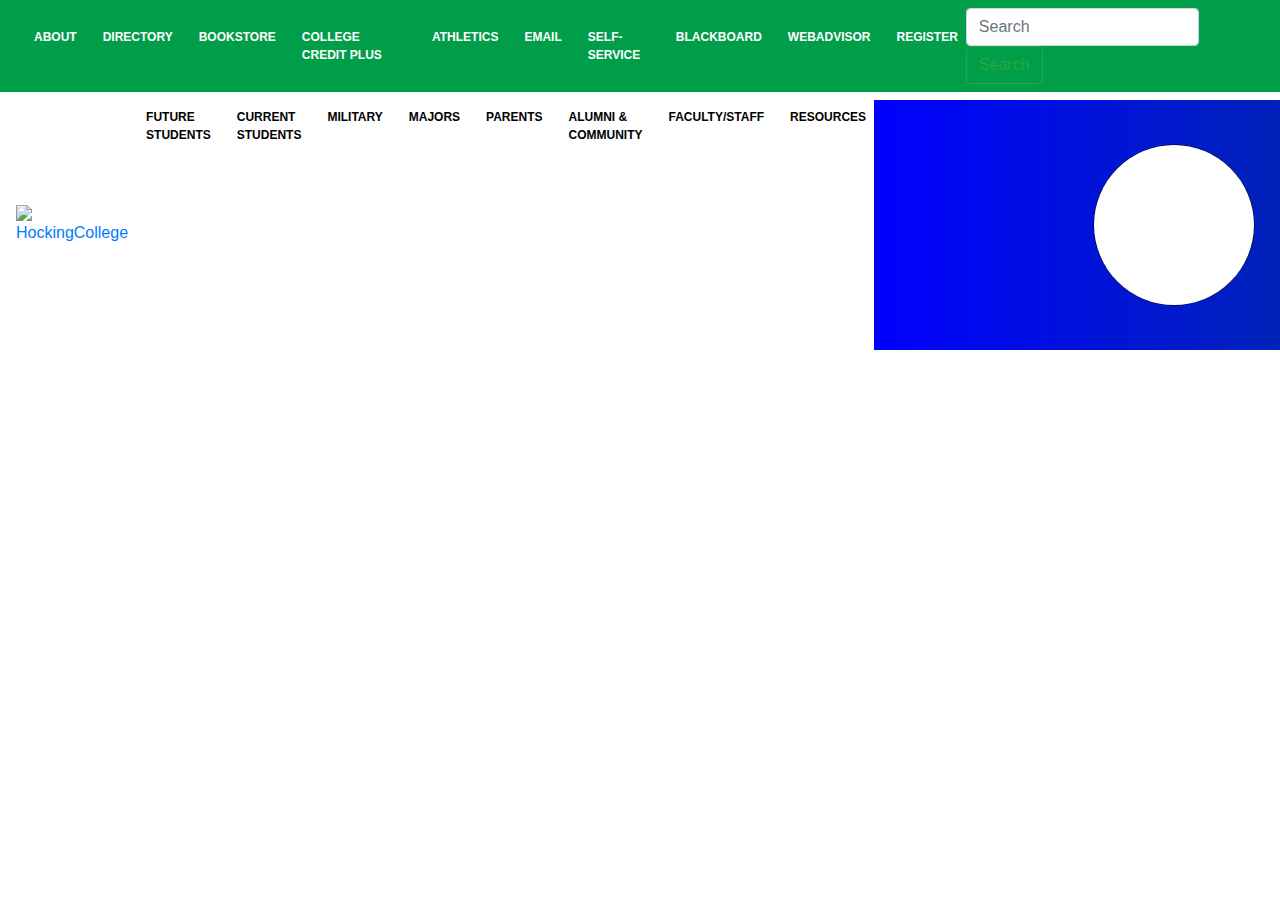
==== hawksClothing.html @ 4daf862a "Adding clothing page" ====
<!DOCTYPE html>
<html lang="en">
<head>
    <meta charset="UTF-8">
    <meta name="viewport" content="width=device-width, initial-scale=1.0">
    <title>Hawks Clothing</title>
    <link rel="stylesheet" href="https://maxcdn.bootstrapcdn.com/bootstrap/4.0.0/css/bootstrap.min.css" integrity="sha384-Gn5384xqQ1aoWXA+058RXPxPg6fy4IWvTNh0E263XmFcJlSAwiGgFAW/dAiS6JXm" crossorigin="anonymous">
    <link rel="stylesheet" href="bootStrapStyle.css">
    <link rel = "stylesheet" href = "styles.css">
    
    <style>
        
    </style>

</head>
<body>

    <nav class="navbar navbar-expand-lg navbar-light bg-light">
        
        <div class="collapse navbar-collapse" id="navbarSupportedContent">
          <ul class="navbar-nav mr-auto">
            <li class="nav-item">
                <a class="nav-link navButtonCustom" href="#">ABOUT</a>
              </li>
            <li class="nav-item">
              <a class="nav-link navButtonCustom" href="#">DIRECTORY </a>
            </li>
            <li class="nav-item active">
              <a class="nav-link navButtonCustom" href="#">BOOKSTORE <span class="sr-only">(current)</span></a>
            </li>
            
            <li class="nav-item">
              <a class="nav-link navButtonCustom" href="#">COLLEGE CREDIT PLUS</a>
            </li>
            <li class="nav-item">
                <a class="nav-link navButtonCustom" href="#">ATHLETICS</a>
              </li>
              <li class="nav-item">
                <a class="nav-link navButtonCustom" href="#">EMAIL</a>
              </li>
              <li class="nav-item">
                <a class="nav-link navButtonCustom" href="#">SELF-SERVICE</a>
              </li>
              <li class="nav-item">
                <a class="nav-link navButtonCustom" href="#">BLACKBOARD</a>
              </li>
              <li class="nav-item">
                <a class="nav-link navButtonCustom" href="#">WEBADVISOR</a>
              </li>
              <li class="nav-item">
                <a class="nav-link navButtonCustom" href="#">REGISTER</a>
              </li>
          </ul>
          <form class="form-inline my-2 my-lg-0">
            <input class="form-control mr-sm-2" type="search" placeholder="Search" aria-label="Search">
            <button class="btn btn-outline-success my-2 my-sm-0" type="submit">Search</button>
          </form>
        </div>
      </nav>

      <nav class="navbar navbar-expand-lg navbar-light bg-light navStyle">
        <a class="navbar-link" href="#"><img src="hocking.png" alt="HockingCollege" width="100" height="60"></a>
        <button class="navbar-toggler" type="button" data-toggle="collapse" data-target="#navbarSupportedContent" aria-controls="navbarSupportedContent" aria-expanded="false" aria-label="Toggle navigation">
          <span class="navbar-toggler-icon"></span>
        </button>
      
        <div class="collapse navbar-collapse" id="navbarSupportedContent">
          <ul class="navbar-nav mr-auto">
            
            <li class="nav-item">
              <a class="nav-link navButtonCustom2" href="#">FUTURE STUDENTS</a>
            </li>
            <li class="nav-item">
              <a class="nav-link navButtonCustom2" href="#">CURRENT STUDENTS</a>
            </li>
            
            <li class="nav-item">
              <a class="nav-link navButtonCustom2" href="#">MILITARY</a>
            </li>
            <li class="nav-item">
                <a class="nav-link navButtonCustom2" href="#">MAJORS</a>
              </li>
              <li class="nav-item">
                <a class="nav-link navButtonCustom2" href="#">PARENTS</a>
              </li>
              <li class="nav-item">
                <a class="nav-link navButtonCustom2" href="#">ALUMNI & COMMUNITY</a>
              </li>
              <li class="nav-item">
                <a class="nav-link navButtonCustom2" href="#">FACULTY/STAFF</a>
              </li>
              <li class="nav-item">
                <a class="nav-link navButtonCustom2" href="#">RESOURCES</a>
              </li>
              

              <!--Added a blue to green gradient cnavas with four white circles to later add images-->
              <canvas id="blueFade" width="1525" height="250" ></canvas>
              <script>
                var c = document.getElementById("blueFade");
                var ctx = c.getContext("2d");
                var grd = ctx.createLinearGradient(0, 0, 1500, 0);
                grd.addColorStop(0, "blue");
                grd.addColorStop(1, "green");
                ctx.fillStyle = grd;
                ctx.fillRect(0, 0, 1525, 250);

                var c = document.getElementById("blueFade");
                var ctx = c.getContext("2d");
                ctx.beginPath();
                ctx.arc(300, 125, 80, 0, 2 * Math.PI);
                ctx.stroke();
                ctx.fillStyle = "white";
                ctx.fill();

                var c = document.getElementById("blueFade");
                var ctx = c.getContext("2d");
                ctx.beginPath();
                ctx.arc(600, 125, 80, 0, 2 * Math.PI);
                ctx.stroke();
                ctx.fillStyle = "white";
                ctx.fill();

                var c = document.getElementById("blueFade");
                var ctx = c.getContext("2d");
                ctx.beginPath();
                ctx.arc(900, 125, 80, 0, 2 * Math.PI);
                ctx.stroke();
                ctx.fillStyle = "white";
                ctx.fill();

                var c = document.getElementById("blueFade");
                var ctx = c.getContext("2d");
                ctx.beginPath();
                ctx.arc(1200, 125, 80, 0, 2 * Math.PI);
                ctx.stroke();
                ctx.fillStyle = "white";
                ctx.fill();

              </script>

          </ul>
          
        </div>
      </nav>
---- styles.css ----
.navButtonCustom {
    color: white !important;
    font-size: 12px;
    font-weight: bold;
    margin-left: 10px;
    
    }

.navButtonCustom2 {
    color: black !important;
    font-size: 12px;
    font-weight: bold;
    margin-left: 10px;
    }

.navStyle {
    background-color:white !important;
    }

#blueBanner {
    position: absolute;
    width: 100vw;
    height: 300px;
    left: 0px;
    top: 133px;
    background: #0084C9;
    box-shadow: 0px 4px 4px rgba(170, 121, 121, 0.25);
    }

#blueBannerContent {
    position: absolute;
    left: 50px;
    top: 75px;
    font-family: Roboto;
    font-style: normal;
    font-weight: bold;
    font-size: 60px;
    line-height: 70px;
    color: #EEEEEE;
    }

#itemContainer {
    position:absolute;
    width: 100vw;
    height: 300px;
    left: 0px;
    top: 500px;
    margin-left: 100px;
    font-size: 30px;
    line-height: 65px;
}

#greenBanner {
    position: absolute;
    width:100vw;
    height:300px;
    left: 0px;
    top: 800px;
    background: #009E49;
    box-shadow: 0px 4px 4px rgba(0, 0, 0, 0.25);
}

#greenBannerContent {
    position: absolute;
    left: 50px;
    top: 75px;
    font-family: Roboto;
    font-style: normal;
    font-weight: bold;
    font-size: 60px;
    line-height: 70px;
    color: #EEEEEE;
    }


}
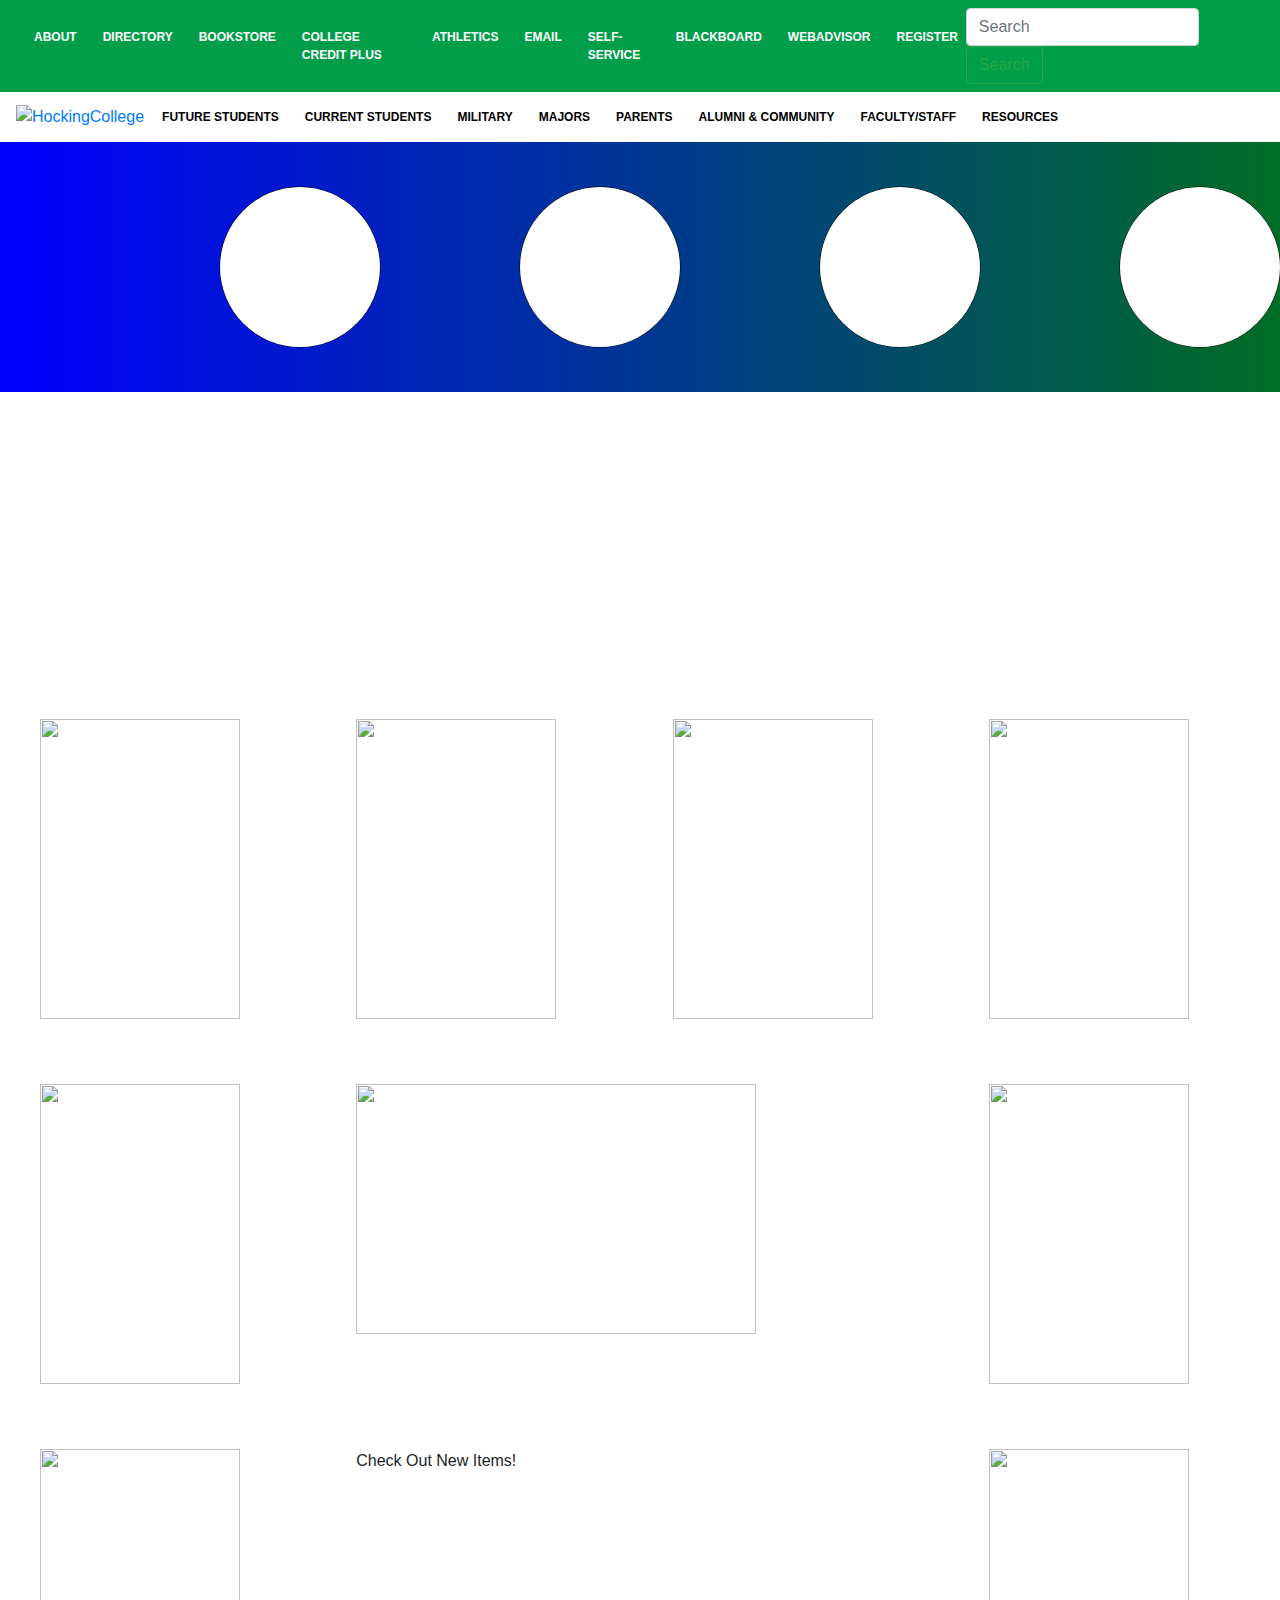
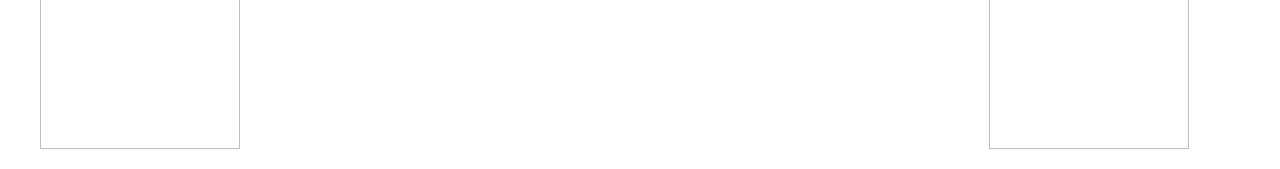
==== commit 6d310b01: "Css grid Assignment" ====
--- a/hawksClothing.html
+++ b/hawksClothing.html
@@ -9,7 +9,88 @@
     <link rel = "stylesheet" href = "styles.css">
     
     <style>
-        
+    .grid-container {
+      display: grid;
+      grid-template-areas: 1fr 1fr 1fr / 25% 25% 25% 25%; 
+      grid-gap: 25px;
+      background-color: white;
+      margin-left: 20px;
+      margin-right:20px;
+      margin-top:300px; 
+    }  
+
+    .grid-item1{
+      grid-column-start:0;
+      grid-column-end:1;
+      grid-row-start:0;
+      grid-row-end:1;
+      padding: 20px;
+    }
+    .grid-item2{
+      grid-column-start:1;
+      grid-column-end:2;
+      grid-row-start:0;
+      grid-row-end:1;
+      padding: 20px;
+    }
+
+    .grid-item3{
+      grid-column-start:2;
+      grid-column-end:3;
+      grid-row-start:0;
+      grid-row-end:1;
+      padding: 20px;
+    }
+
+    .grid-item4{
+      grid-column-start:3;
+      grid-column-end:4;
+      grid-row-start:0;
+      grid-row-end:1;
+      padding: 20px;
+    }
+
+    .grid-item5{
+      grid-column-start:0;
+      grid-column-end:1;
+      grid-row-start:1;
+      grid-row-end:2;
+      padding: 20px;
+    }
+
+    .grid-item6{
+      grid-column-start:3;
+      grid-column-end:4;
+      grid-row-start:1;
+      grid-row-end:2;
+      padding: 20px;
+    }
+
+    .grid-item7{
+      grid-column:0/1;
+      grid-row:2/3;     
+      padding: 20px;
+    }
+
+    .grid-item8{
+      grid-column:3/4;
+      grid-row:2/3;
+      padding: 20px;
+    }
+    .grid-item9{
+      grid-column-start:1;
+      grid-column-end: span 2;
+      grid-row-start:1;
+      grid-row-end:2;
+      padding: 20px;
+    }
+    .grid-item10{
+      grid-column:1/3;
+      grid-row:2/3;
+      padding: 20px;
+      font-weight: 500;
+    }
+    
     </style>
 
 </head>
@@ -92,8 +173,10 @@
               <li class="nav-item">
                 <a class="nav-link navButtonCustom2" href="#">RESOURCES</a>
               </li>
+              </ul>
+            </div>
+            </nav>
               
-
               <!--Added a blue to green gradient cnavas with four white circles to later add images-->
               <canvas id="blueFade" width="1525" height="250" ></canvas>
               <script>
@@ -138,8 +221,23 @@
                 ctx.fill();
 
               </script>
-
-          </ul>
-          
-        </div>
-      </nav>+              <div class="grid-container">
+                <div class="grid-item1"><img src="shirt1.png" width= "200" height="300 "></div>
+                <div class="grid-item2"><img src="shirt2.png" width= "200" height="300 "></div>
+                <div class="grid-item3"><img src="shirt3.png" width= "200" height="300 "></div> 
+                <div class="grid-item4"><img src="shirt4.png" width= "200" height="300 "></div>
+                <div class="grid-item5"><img src="shirt5.png" width= "200" height="300 "></div>
+                <div class="grid-item6"><img src="shirt6.png" width= "200" height="300 "></div>
+                <div class="grid-item7"><img src="shirt7.png" width= "200" height="300 "></div>
+                <div class="grid-item8"><img src="shirt8.png" width= "200" height="300 "></div>
+                <div class="grid-item9"><img src="hawk.png" width= "400" height= "250"></div>
+               <div class="grid-item10">Check Out New Items!</div>
+              </div>
+
+
+
+
+
+
+  </body>
+</html>
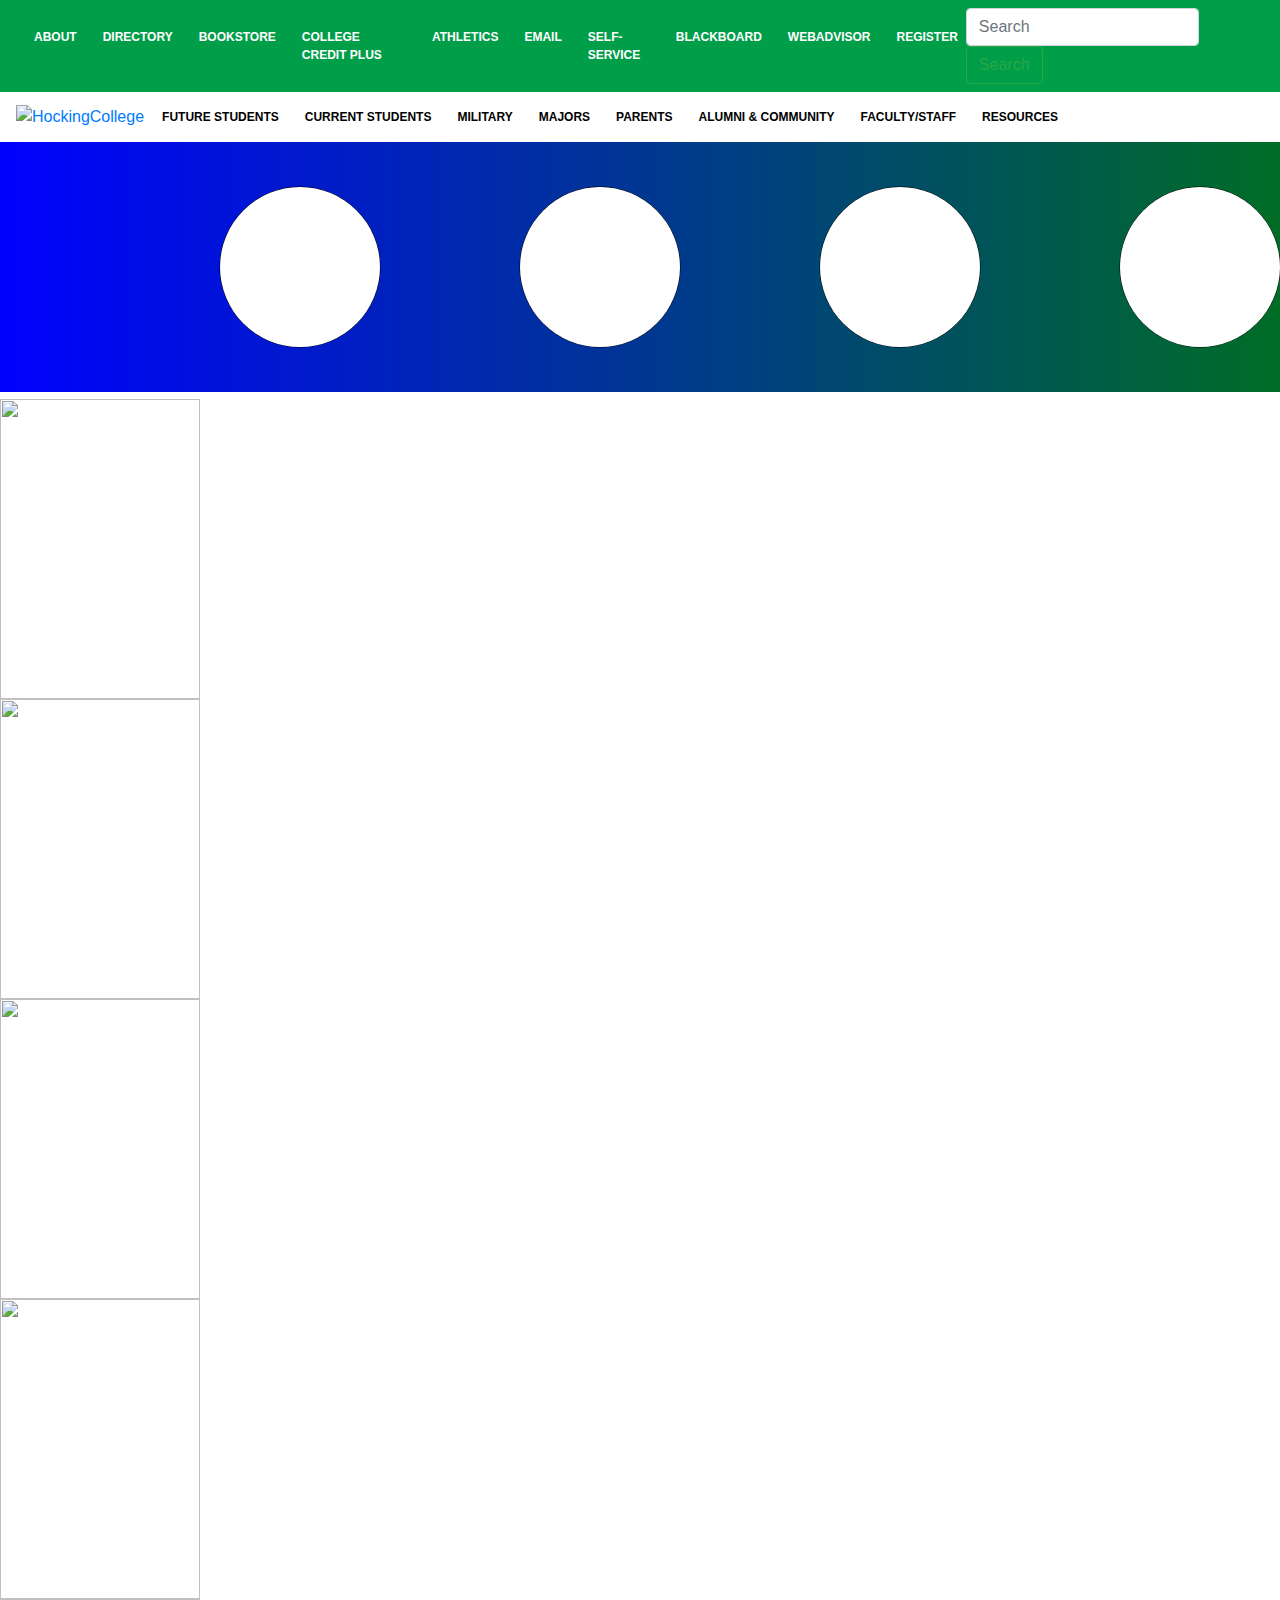
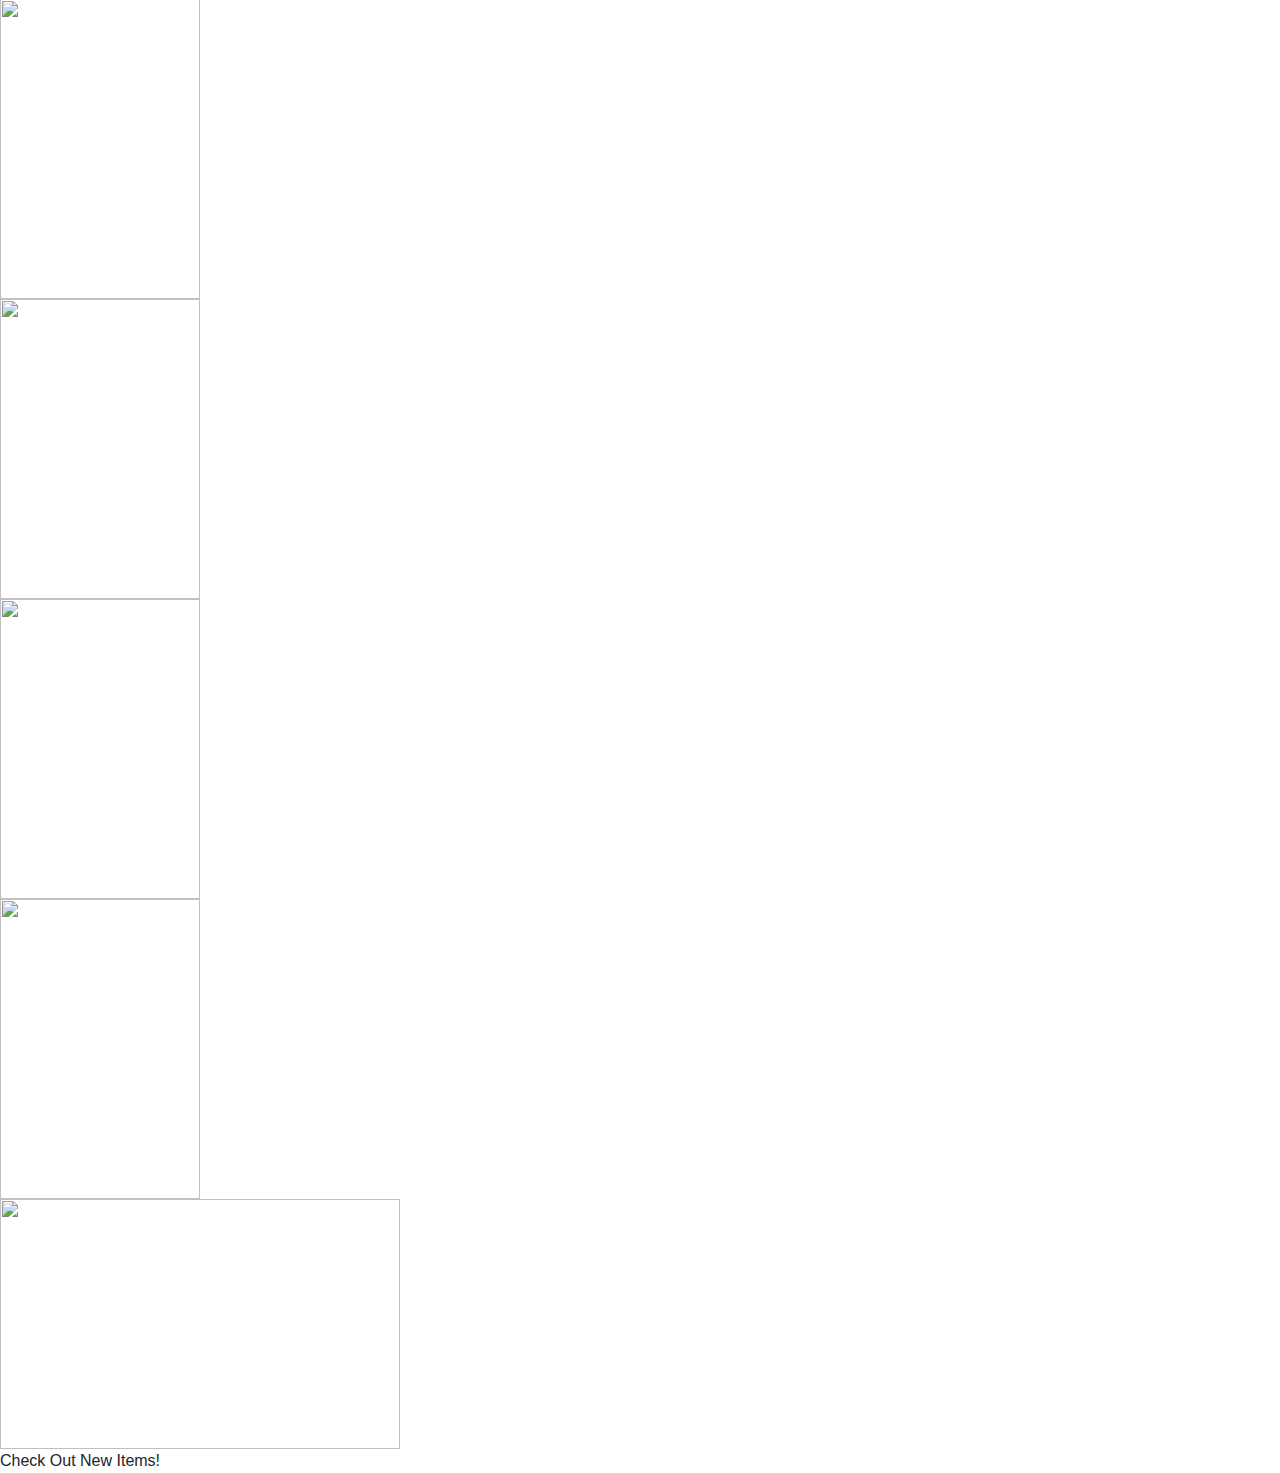
==== commit 99121c09: "Update" ====
--- a/hawksClothing.html
+++ b/hawksClothing.html
@@ -4,93 +4,12 @@
     <meta charset="UTF-8">
     <meta name="viewport" content="width=device-width, initial-scale=1.0">
     <title>Hawks Clothing</title>
-    <link rel="stylesheet" href="https://maxcdn.bootstrapcdn.com/bootstrap/4.0.0/css/bootstrap.min.css" integrity="sha384-Gn5384xqQ1aoWXA+058RXPxPg6fy4IWvTNh0E263XmFcJlSAwiGgFAW/dAiS6JXm" crossorigin="anonymous">
-    <link rel="stylesheet" href="bootStrapStyle.css">
-    <link rel = "stylesheet" href = "styles.css">
-    
+    <link rel = "stylesheet" href ="https://maxcdn.bootstrapcdn.com/bootstrap/4.0.0/css/bootstrap.min.css" integrity="sha384-Gn5384xqQ1aoWXA+058RXPxPg6fy4IWvTNh0E263XmFcJlSAwiGgFAW/dAiS6JXm" crossorigin="anonymous">
+    <link rel = "stylesheet" href ="bootStrapStyle.css">
+    <link rel = "stylesheet" href ="styles.css">
+    <link rel = "stylesheet" href ="hcColor.css">
+    <link rel = "stylesheet" href ="gridStyle.css"> 
     <style>
-    .grid-container {
-      display: grid;
-      grid-template-areas: 1fr 1fr 1fr / 25% 25% 25% 25%; 
-      grid-gap: 25px;
-      background-color: white;
-      margin-left: 20px;
-      margin-right:20px;
-      margin-top:300px; 
-    }  
-
-    .grid-item1{
-      grid-column-start:0;
-      grid-column-end:1;
-      grid-row-start:0;
-      grid-row-end:1;
-      padding: 20px;
-    }
-    .grid-item2{
-      grid-column-start:1;
-      grid-column-end:2;
-      grid-row-start:0;
-      grid-row-end:1;
-      padding: 20px;
-    }
-
-    .grid-item3{
-      grid-column-start:2;
-      grid-column-end:3;
-      grid-row-start:0;
-      grid-row-end:1;
-      padding: 20px;
-    }
-
-    .grid-item4{
-      grid-column-start:3;
-      grid-column-end:4;
-      grid-row-start:0;
-      grid-row-end:1;
-      padding: 20px;
-    }
-
-    .grid-item5{
-      grid-column-start:0;
-      grid-column-end:1;
-      grid-row-start:1;
-      grid-row-end:2;
-      padding: 20px;
-    }
-
-    .grid-item6{
-      grid-column-start:3;
-      grid-column-end:4;
-      grid-row-start:1;
-      grid-row-end:2;
-      padding: 20px;
-    }
-
-    .grid-item7{
-      grid-column:0/1;
-      grid-row:2/3;     
-      padding: 20px;
-    }
-
-    .grid-item8{
-      grid-column:3/4;
-      grid-row:2/3;
-      padding: 20px;
-    }
-    .grid-item9{
-      grid-column-start:1;
-      grid-column-end: span 2;
-      grid-row-start:1;
-      grid-row-end:2;
-      padding: 20px;
-    }
-    .grid-item10{
-      grid-column:1/3;
-      grid-row:2/3;
-      padding: 20px;
-      font-weight: 500;
-    }
-    
     </style>
 
 </head>
@@ -177,7 +96,7 @@
             </div>
             </nav>
               
-              <!--Added a blue to green gradient cnavas with four white circles to later add images-->
+              
               <canvas id="blueFade" width="1525" height="250" ></canvas>
               <script>
                 var c = document.getElementById("blueFade");
